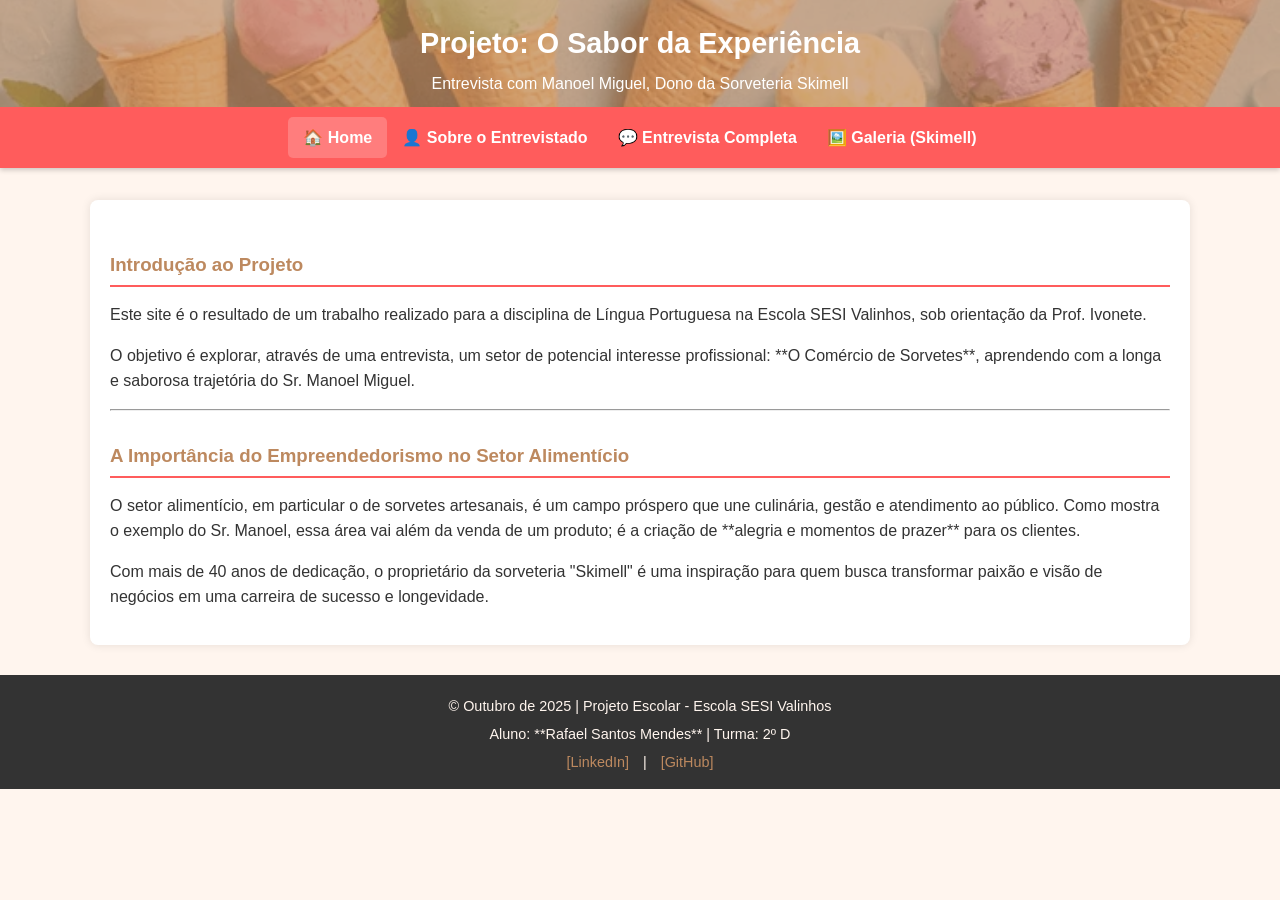
==== index.html @ 2809fc18 "cria site" ====
<!DOCTYPE html>
<html lang="pt-br">
<head>
    <meta charset="UTF-8">
    <meta name="viewport" content="width=device-width, initial-scale=1.0">
    <title>Projeto: O Sabor da Experiência | Sorveteria Skimell</title>
    <link rel="stylesheet" href="./assets/css/style.css"> 
</head>
<body>

    <header>
        <div class="banner">
            <img src="assets/img/banner-sorvete.png" alt="Banner com o título: O Sabor da Experiência">
            <h1>Projeto: O Sabor da Experiência</h1>
            <h2>Entrevista com Manoel Miguel, Dono da Sorveteria Skimell</h2>
        </div>

        <nav>
            <ul>
                <li><a href="index.html" class="active">🏠 Home</a></li>
                <li><a href="pages/sobre.html">👤 Sobre o Entrevistado</a></li>
                <li><a href="pages/contato.html">💬 Entrevista Completa</a></li>
                <li><a href="pages/galeria.html">🖼️ Galeria (Skimell)</a></li>
            </ul>
        </nav>
    </header>

    <main>
        
        <section id="apresentacao">
            <h3>Introdução ao Projeto</h3>
            <p>Este site é o resultado de um trabalho realizado para a disciplina de Língua Portuguesa na Escola SESI Valinhos, sob orientação da Prof. Ivonete.</p>
            <p>O objetivo é explorar, através de uma entrevista, um setor de potencial interesse profissional: **O Comércio de Sorvetes**, aprendendo com a longa e saborosa trajetória do Sr. Manoel Miguel.</p>
            
            <hr>

            <h3>A Importância do Empreendedorismo no Setor Alimentício</h3>
            <p>O setor alimentício, em particular o de sorvetes artesanais, é um campo próspero que une culinária, gestão e atendimento ao público. Como mostra o exemplo do Sr. Manoel, essa área vai além da venda de um produto; é a criação de **alegria e momentos de prazer** para os clientes.</p>
            <p>Com mais de 40 anos de dedicação, o proprietário da sorveteria "Skimell" é uma inspiração para quem busca transformar paixão e visão de negócios em uma carreira de sucesso e longevidade.</p>

        </section>

    </main>

    <footer>
        <p>&copy; Outubro de 2025 | Projeto Escolar - Escola SESI Valinhos</p>
        <p>Aluno: **Rafael Santos Mendes** | Turma: 2º D</p>
        <div class="redes-sociais">
            <a href="#">[LinkedIn]</a> | <a href="#">[GitHub]</a>
        </div>
    </footer>

</body>
</html>
---- assets/css/style.css ----
/* ========================================================= */
/* 1. RESET BÁSICO E VARIÁVEIS (Para consistência)          */
/* ========================================================= */

:root {
    /* Cores sugeridas baseadas no tema Sorvete/Skimell */
    --cor-principal: #bd895f; /* Rosa/Pink (como um sorvete de morango) */
    --cor-secundaria: #ff5c5c; /* Azul (para destaque ou fundo) */
    --cor-fundo-claro: #FFF5EE; /* Branco Sujo / Creme */
    --cor-texto-escuro: #333;
    --cor-texto-claro: #FFF;
    --fonte-principal: 'Helvetica Neue', Arial, sans-serif;
}

* {
    margin: 0;
    padding: 0;
    box-sizing: border-box;
}

body {
    font-family: var(--fonte-principal);
    line-height: 1.6;
    color: var(--cor-texto-escuro);
    background-color: var(--cor-fundo-claro);
    padding-top: 180px; 
}

main {
    width: 90%;
    max-width: 1100px;
    margin: 20px auto;
    padding: 20px;
    background-color: #fff;
    border-radius: 8px;
    box-shadow: 0 0 10px rgba(0, 0, 0, 0.1);
}

h1, h2, h3, h4 {
    color: var(--cor-principal);
    margin-bottom: 15px;
}

h3 {
    border-bottom: 2px solid var(--cor-secundaria);
    padding-bottom: 5px;
    margin-top: 30px;
}

p {
    margin-bottom: 15px;
}

header {
    background-color: var(--cor-principal);
    color: var(--cor-texto-claro);
    text-align: center;
    position: fixed;
    top: 0;
    width: 100%;
    z-index: 1000;
    box-shadow: 0 2px 5px rgba(0, 0, 0, 0.2);
}

.banner img {
    display: none; 
}

.banner h1 {
    font-size: 1.8em;
    padding: 10px 0 5px;
    margin-bottom: 0;
    color: var(--cor-texto-claro);
}

.banner h2 {
    font-size: 1em;
    padding-bottom: 10px;
    margin-bottom: 0;
    color: var(--cor-texto-claro);
    font-weight: 300;
}

nav ul {
    list-style: none;
    display: flex;
    justify-content: center;
    background-color: var(--cor-secundaria);
    padding: 10px 0;
}

nav ul li a {
    display: block;
    color: var(--cor-texto-claro);
    text-decoration: none;
    padding: 8px 15px;
    transition: background-color 0.3s;
    font-weight: bold;
}

nav ul li a:hover,
nav ul li a.active {
    background-color: rgba(255, 255, 255, 0.2);
    border-radius: 5px;
}

footer {
    text-align: center;
    padding: 15px 10px;
    background-color: var(--cor-texto-escuro);
    color: var(--cor-fundo-claro);
    font-size: 0.9em;
    margin-top: 30px;
}

footer p {
    margin: 5px 0;
}

.redes-sociais a {
    color: var(--cor-principal);
    text-decoration: none;
    margin: 0 10px;
}

.foto-entrevistado {
    text-align: center;
    margin: 20px 0;
}

.img-perfil {
    width: 150px;
    height: 150px;
    border-radius: 50%;
    object-fit: cover;
    border: 5px solid var(--cor-principal);
    box-shadow: 0 0 10px rgba(0, 0, 0, 0.2);
}

.biografia ul {
    margin-left: 20px;
    margin-bottom: 20px;
    list-style-type: '🍦 ';
}

blockquote {
    border-left: 5px solid var(--cor-secundaria);
    padding: 10px 15px;
    background-color: #f4f4f4;
    font-style: italic;
    margin: 15px 0;
}

.frase-marcante {
    font-weight: bold;
    color: var(--cor-principal);
    text-align: center;
    padding: 10px;
    border: 1px dashed var(--cor-principal);
    border-radius: 5px;
}


/* --- PÁGINA CONTATO/ENTREVISTA --- */

.perguntas-respostas dt {
    font-weight: bold;
    color: var(--cor-secundaria);
    margin-top: 20px;
    font-size: 1.1em;
}

.perguntas-respostas dd {
    margin-left: 20px;
    margin-bottom: 15px;
    padding: 5px 0;
    border-left: 3px solid var(--cor-principal);
    padding-left: 10px;
}

ol {
    margin-left: 20px;
    margin-bottom: 20px;
}

/* Estilo do Formulário */
#contato-form form div {
    margin-bottom: 15px;
}

#contato-form label {
    display: block;
    margin-bottom: 5px;
    font-weight: bold;
}

#contato-form input[type="text"],
#contato-form input[type="email"],
#contato-form textarea {
    width: 100%;
    padding: 10px;
    border: 1px solid #ccc;
    border-radius: 4px;
    font-size: 1em;
}

#contato-form button {
    background-color: var(--cor-principal);
    color: var(--cor-texto-claro);
    padding: 10px 20px;
    border: none;
    border-radius: 4px;
    cursor: pointer;
    font-size: 1em;
    transition: background-color 0.3s;
}

#contato-form button:hover {
    background-color: #e55bb4; /* Tom mais escuro */
}


/* ========================================================= */
/* 4. GALERIA (FLEXBOX) + EFEITOS DE HOVER                  */
/* ========================================================= */

.galeria-container {
    display: flex;
    flex-wrap: wrap; /* Permite que os itens quebrem a linha */
    gap: 20px; /* Espaçamento entre os itens */
    justify-content: center; /* Centraliza os itens na tela */
    margin-top: 20px;
}

.galeria-item {
    width: 300px; /* Largura base para telas maiores */
    overflow: hidden;
    border-radius: 8px;
    box-shadow: 0 4px 8px rgba(0, 0, 0, 0.1);
    transition: transform 0.3s, box-shadow 0.3s;
    background-color: #fff;
    padding-bottom: 10px;
}

.galeria-item img {
    width: 100%;
    height: 200px; /* Altura fixa para manter o grid uniforme */
    object-fit: cover;
    display: block;
}

.galeria-item p {
    text-align: center;
    font-style: italic;
    font-size: 0.9em;
    color: #666;
    padding: 5px 10px 0;
    margin-bottom: 0;
}

/* Efeito de hover simples para destaque das imagens */
.galeria-item:hover {
    transform: translateY(-5px); /* Efeito sutil de levantar */
    box-shadow: 0 8px 16px rgba(0, 0, 0, 0.2);
}


/* ========================================================= */
/* 5. DESIGN RESPONSIVO BÁSICO (Media Queries) 📱            */
/* ========================================================= */

@media (max-width: 768px) {
    
    /* Ajustes Gerais */
    main {
        width: 95%;
        padding: 15px;
        margin-top: 15px;
    }

    h1 {
        font-size: 1.5em;
    }

    /* Menu de Navegação */
    nav ul {
        flex-direction: column; /* Links empilhados em telas menores */
        padding: 5px 0;
    }

    nav ul li a {
        padding: 5px 10px;
        font-size: 0.9em;
    }

    /* Galeria (Ajuste para uma coluna em telas muito pequenas) */
    .galeria-item {
        width: 100%; /* Ocupa a largura total do container */
        max-width: 400px; /* Limita o tamanho em dispositivos maiores */
    }

    /* Rodapé */
    footer {
        font-size: 0.8em;
    }
}

@media (min-width: 769px) {
    /* Mostra a imagem do banner em telas maiores */
    .banner img {
        display: block; 
        width: 100%;
        height: 150px;
        object-fit: cover;
        position: absolute;
        top: 0;
        left: 0;
        z-index: -1; /* Fica atrás dos títulos */
        opacity: 0.3; /* Deixa a imagem mais clara para o texto ser legível */
    }

    /* Ajusta a posição do banner e títulos em telas maiores */
    .banner {
        position: relative;
        padding-top: 10px;
    }
}
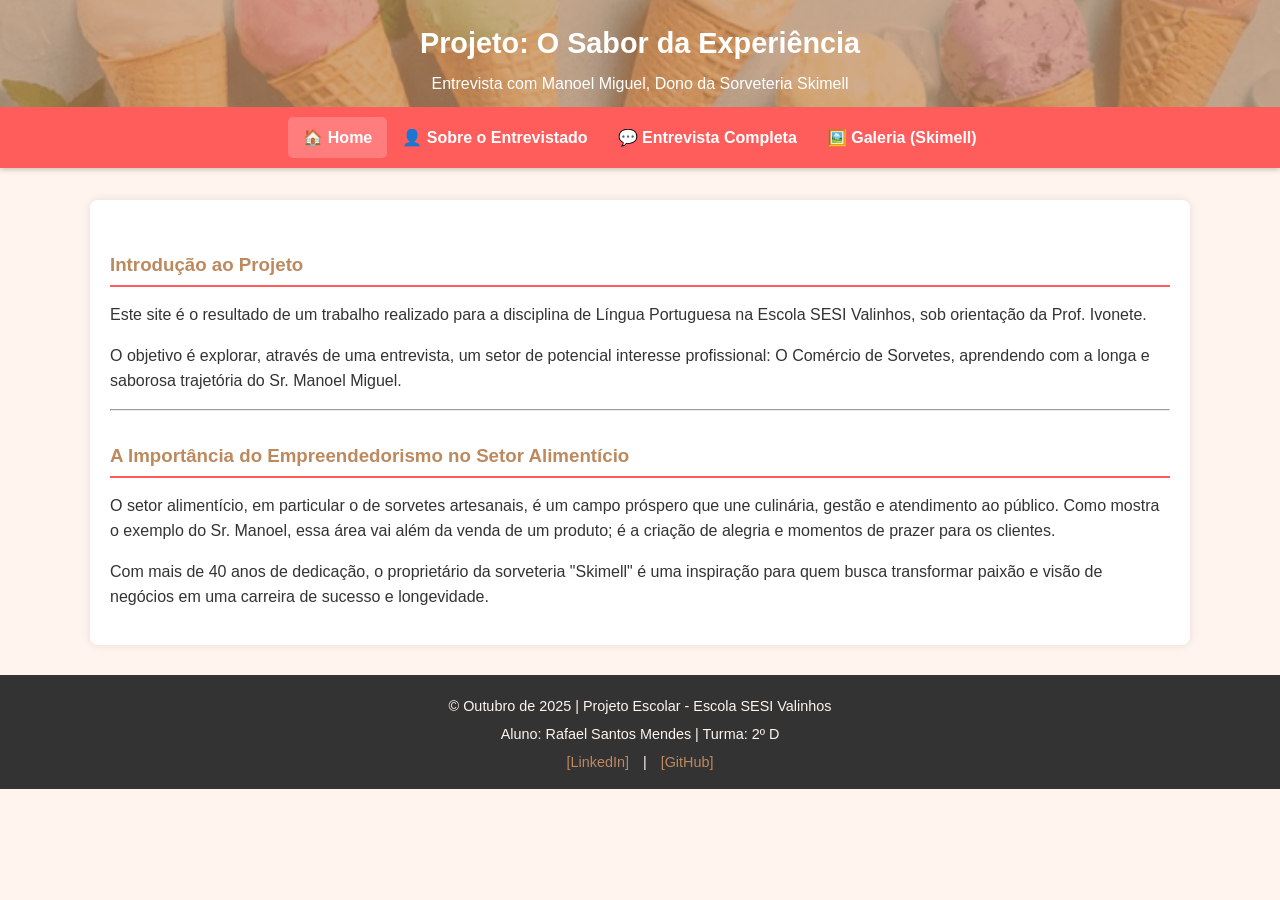
==== commit b51f7847: "coloca imagens" ====
--- a/index.html
+++ b/index.html
@@ -30,12 +30,12 @@
         <section id="apresentacao">
             <h3>Introdução ao Projeto</h3>
             <p>Este site é o resultado de um trabalho realizado para a disciplina de Língua Portuguesa na Escola SESI Valinhos, sob orientação da Prof. Ivonete.</p>
-            <p>O objetivo é explorar, através de uma entrevista, um setor de potencial interesse profissional: **O Comércio de Sorvetes**, aprendendo com a longa e saborosa trajetória do Sr. Manoel Miguel.</p>
+            <p>O objetivo é explorar, através de uma entrevista, um setor de potencial interesse profissional: O Comércio de Sorvetes, aprendendo com a longa e saborosa trajetória do Sr. Manoel Miguel.</p>
             
             <hr>
 
             <h3>A Importância do Empreendedorismo no Setor Alimentício</h3>
-            <p>O setor alimentício, em particular o de sorvetes artesanais, é um campo próspero que une culinária, gestão e atendimento ao público. Como mostra o exemplo do Sr. Manoel, essa área vai além da venda de um produto; é a criação de **alegria e momentos de prazer** para os clientes.</p>
+            <p>O setor alimentício, em particular o de sorvetes artesanais, é um campo próspero que une culinária, gestão e atendimento ao público. Como mostra o exemplo do Sr. Manoel, essa área vai além da venda de um produto; é a criação de alegria e momentos de prazer para os clientes.</p>
             <p>Com mais de 40 anos de dedicação, o proprietário da sorveteria "Skimell" é uma inspiração para quem busca transformar paixão e visão de negócios em uma carreira de sucesso e longevidade.</p>
 
         </section>
@@ -44,7 +44,7 @@
 
     <footer>
         <p>&copy; Outubro de 2025 | Projeto Escolar - Escola SESI Valinhos</p>
-        <p>Aluno: **Rafael Santos Mendes** | Turma: 2º D</p>
+        <p>Aluno: Rafael Santos Mendes | Turma: 2º D</p>
         <div class="redes-sociais">
             <a href="#">[LinkedIn]</a> | <a href="#">[GitHub]</a>
         </div>
--- a/assets/css/style.css
+++ b/assets/css/style.css
@@ -1,12 +1,7 @@
-/* ========================================================= */
-/* 1. RESET BÁSICO E VARIÁVEIS (Para consistência)          */
-/* ========================================================= */
-
 :root {
-    /* Cores sugeridas baseadas no tema Sorvete/Skimell */
-    --cor-principal: #bd895f; /* Rosa/Pink (como um sorvete de morango) */
-    --cor-secundaria: #ff5c5c; /* Azul (para destaque ou fundo) */
-    --cor-fundo-claro: #FFF5EE; /* Branco Sujo / Creme */
+    --cor-principal: #bd895f;
+    --cor-secundaria: #ff5c5c;
+    --cor-fundo-claro: #FFF5EE;
     --cor-texto-escuro: #333;
     --cor-texto-claro: #FFF;
     --fonte-principal: 'Helvetica Neue', Arial, sans-serif;
@@ -160,9 +155,6 @@
     border-radius: 5px;
 }
 
-
-/* --- PÁGINA CONTATO/ENTREVISTA --- */
-
 .perguntas-respostas dt {
     font-weight: bold;
     color: var(--cor-secundaria);
@@ -183,7 +175,6 @@
     margin-bottom: 20px;
 }
 
-/* Estilo do Formulário */
 #contato-form form div {
     margin-bottom: 15px;
 }
@@ -216,24 +207,19 @@
 }
 
 #contato-form button:hover {
-    background-color: #e55bb4; /* Tom mais escuro */
-}
-
-
-/* ========================================================= */
-/* 4. GALERIA (FLEXBOX) + EFEITOS DE HOVER                  */
-/* ========================================================= */
+    background-color: #e55bb4;
+}
 
 .galeria-container {
     display: flex;
-    flex-wrap: wrap; /* Permite que os itens quebrem a linha */
-    gap: 20px; /* Espaçamento entre os itens */
-    justify-content: center; /* Centraliza os itens na tela */
+    flex-wrap: wrap;
+    gap: 20px;
+    justify-content: center;
     margin-top: 20px;
 }
 
 .galeria-item {
-    width: 300px; /* Largura base para telas maiores */
+    width: 300px;
     overflow: hidden;
     border-radius: 8px;
     box-shadow: 0 4px 8px rgba(0, 0, 0, 0.1);
@@ -244,7 +230,7 @@
 
 .galeria-item img {
     width: 100%;
-    height: 200px; /* Altura fixa para manter o grid uniforme */
+    height: 200px;
     object-fit: cover;
     display: block;
 }
@@ -258,20 +244,13 @@
     margin-bottom: 0;
 }
 
-/* Efeito de hover simples para destaque das imagens */
 .galeria-item:hover {
-    transform: translateY(-5px); /* Efeito sutil de levantar */
+    transform: translateY(-5px);
     box-shadow: 0 8px 16px rgba(0, 0, 0, 0.2);
 }
 
-
-/* ========================================================= */
-/* 5. DESIGN RESPONSIVO BÁSICO (Media Queries) 📱            */
-/* ========================================================= */
-
 @media (max-width: 768px) {
-    
-    /* Ajustes Gerais */
+
     main {
         width: 95%;
         padding: 15px;
@@ -282,9 +261,8 @@
         font-size: 1.5em;
     }
 
-    /* Menu de Navegação */
     nav ul {
-        flex-direction: column; /* Links empilhados em telas menores */
+        flex-direction: column;
         padding: 5px 0;
     }
 
@@ -293,20 +271,18 @@
         font-size: 0.9em;
     }
 
-    /* Galeria (Ajuste para uma coluna em telas muito pequenas) */
     .galeria-item {
-        width: 100%; /* Ocupa a largura total do container */
-        max-width: 400px; /* Limita o tamanho em dispositivos maiores */
-    }
-
-    /* Rodapé */
+        width: 100%;
+        max-width: 400px;
+    }
+
     footer {
         font-size: 0.8em;
     }
 }
 
 @media (min-width: 769px) {
-    /* Mostra a imagem do banner em telas maiores */
+
     .banner img {
         display: block; 
         width: 100%;
@@ -315,11 +291,10 @@
         position: absolute;
         top: 0;
         left: 0;
-        z-index: -1; /* Fica atrás dos títulos */
-        opacity: 0.3; /* Deixa a imagem mais clara para o texto ser legível */
-    }
-
-    /* Ajusta a posição do banner e títulos em telas maiores */
+        z-index: -1;
+        opacity: 0.3;
+    }
+
     .banner {
         position: relative;
         padding-top: 10px;
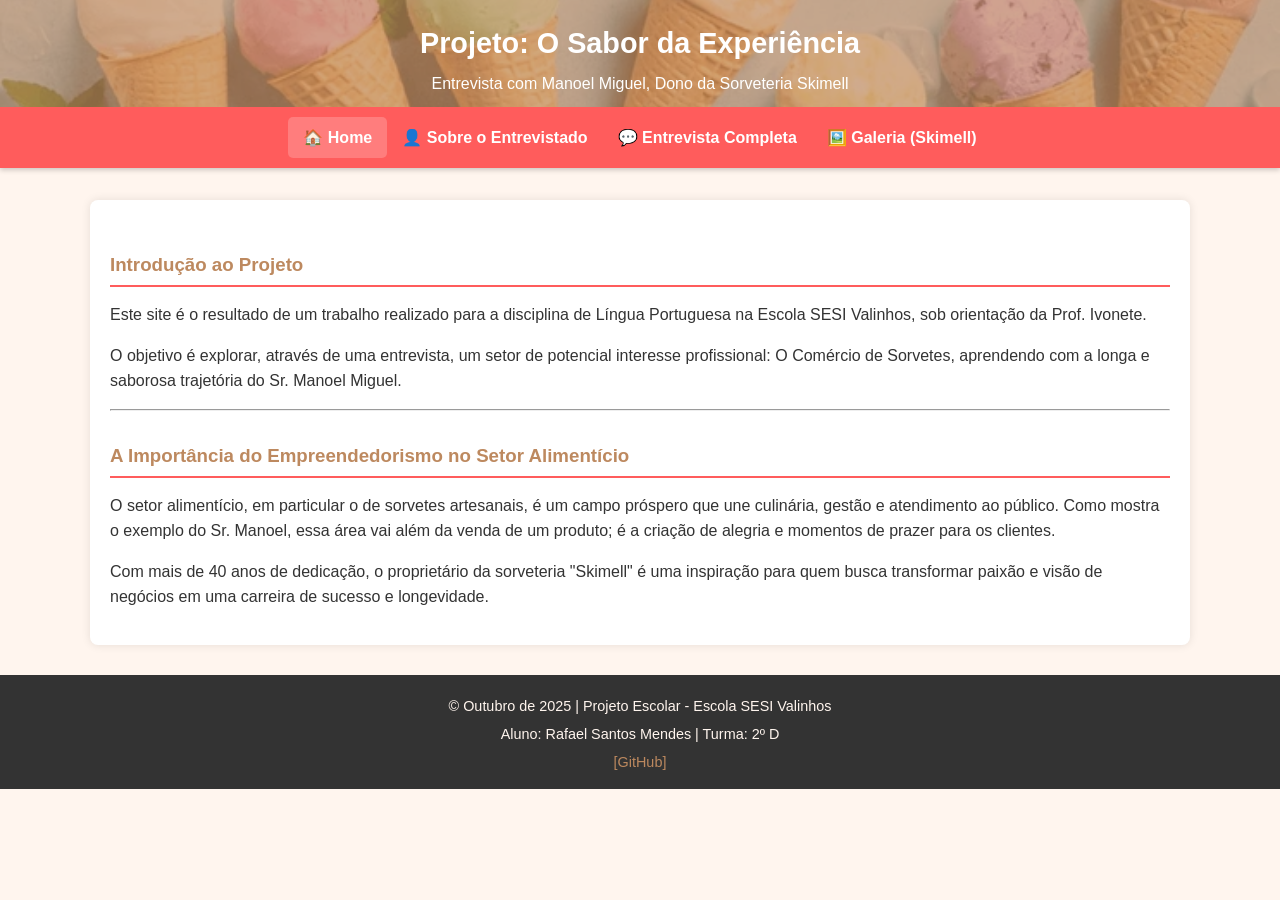
==== commit af140f87: "finish" ====
--- a/index.html
+++ b/index.html
@@ -46,7 +46,7 @@
         <p>&copy; Outubro de 2025 | Projeto Escolar - Escola SESI Valinhos</p>
         <p>Aluno: Rafael Santos Mendes | Turma: 2º D</p>
         <div class="redes-sociais">
-            <a href="#">[LinkedIn]</a> | <a href="#">[GitHub]</a>
+        <a href="https://github.com/Rafael-1108">[GitHub]</a>
         </div>
     </footer>
 
